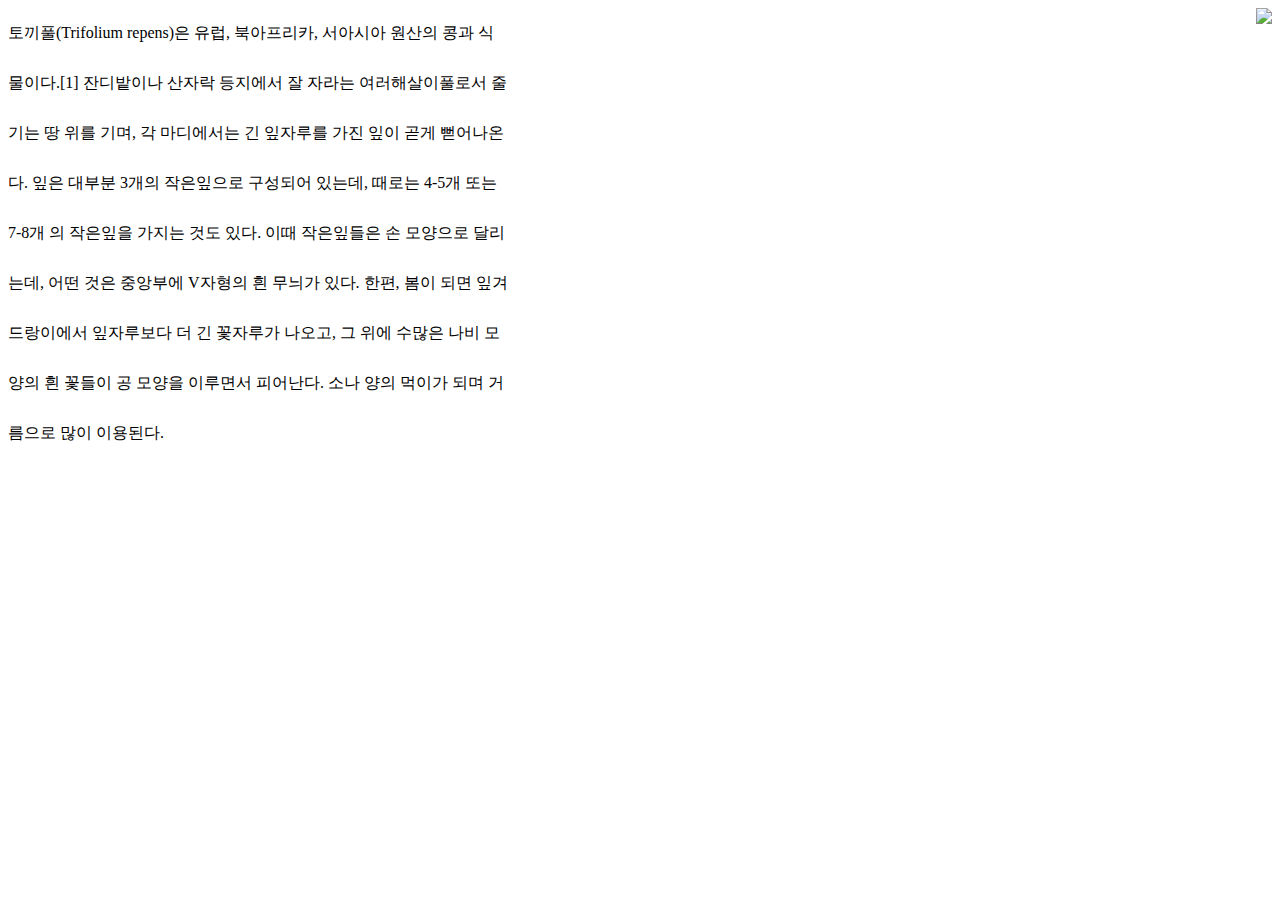
==== m2.html @ 1d9884c3 "Add files via upload" ====
<!DOCTYPE html>
<html>
<head>
	<title></title>
<link rel="stylesheet" type="text/css" href="mystyle4.css">
</head>
<body>
<div id="desc">
토끼풀(Trifolium repens)은 유럽, 북아프리카, 서아시아 원산의 콩과 식물이다.[1] 잔디밭이나 산자락 등지에서 잘 자라는 여러해살이풀로서 줄기는 땅 위를 기며, 각 마디에서는 긴 잎자루를 가진 잎이 곧게 뻗어나온다. 잎은 대부분 3개의 작은잎으로 구성되어 있는데, 때로는 4-5개 또는 7-8개 의 작은잎을 가지는 것도 있다. 이때 작은잎들은 손 모양으로 달리는데, 어떤 것은 중앙부에 V자형의 흰 무늬가 있다. 한편, 봄이 되면 잎겨드랑이에서 잎자루보다 더 긴 꽃자루가 나오고, 그 위에 수많은 나비 모양의 흰 꽃들이 공 모양을 이루면서 피어난다. 소나 양의 먹이가 되며 거름으로 많이 이용된다.
</div>
<div id="image">
<img src="./img/토끼풀.jpg" width="250">
</div>
</body>
</html>
---- mystyle4.css ----
#image{
float: right;
}
#desc{
float: left;
width: 500px;
margin-right: 50px;
line-height: 50px;
}
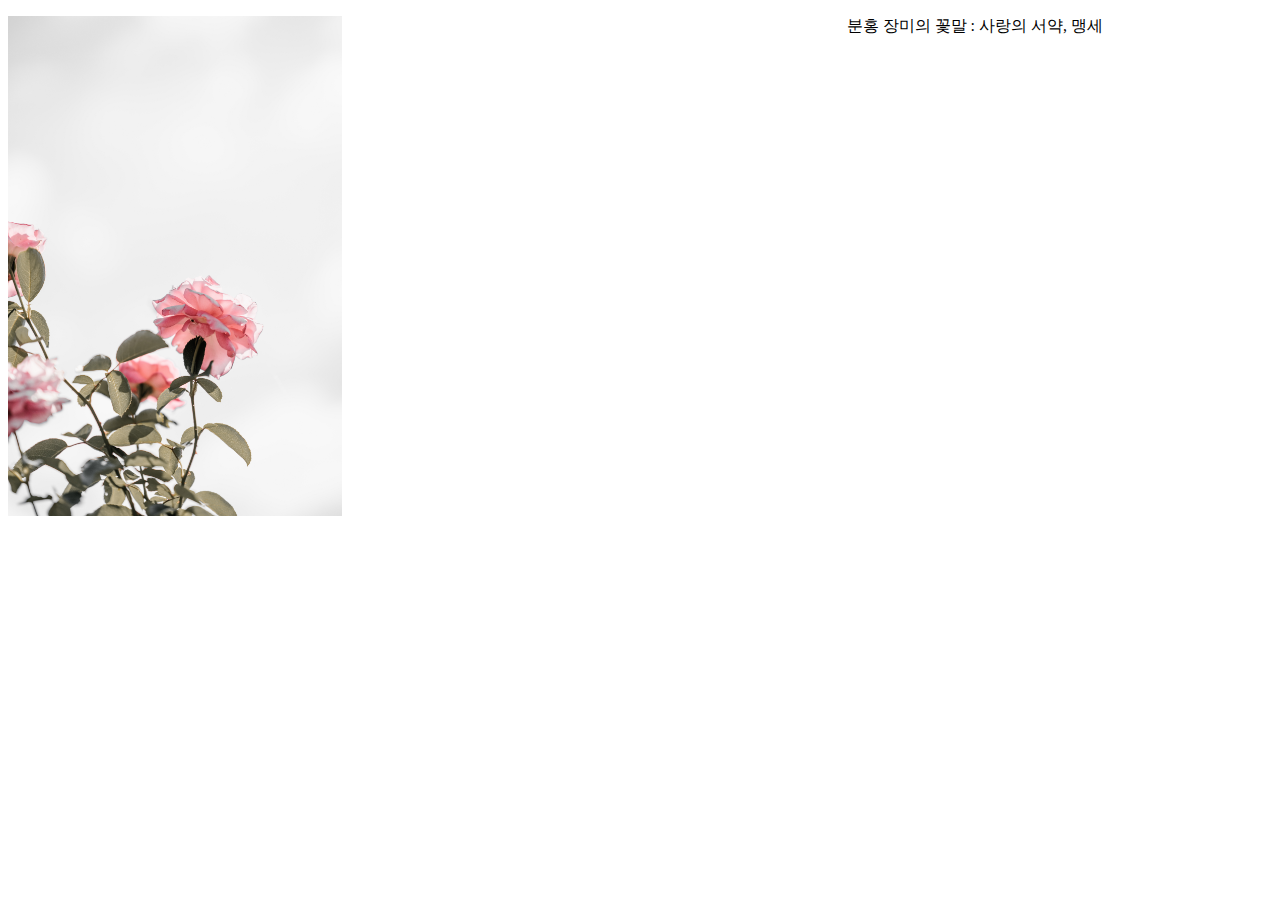
==== commit b10e64a5: "Add files via upload" ====
--- a/m2.html
+++ b/m2.html
@@ -5,11 +5,12 @@
 <link rel="stylesheet" type="text/css" href="mystyle4.css">
 </head>
 <body>
+<div id="image">
+<img src="./img2/pink.jpg" height="500px">
+</div>
+<p>
 <div id="desc">
-토끼풀(Trifolium repens)은 유럽, 북아프리카, 서아시아 원산의 콩과 식물이다.[1] 잔디밭이나 산자락 등지에서 잘 자라는 여러해살이풀로서 줄기는 땅 위를 기며, 각 마디에서는 긴 잎자루를 가진 잎이 곧게 뻗어나온다. 잎은 대부분 3개의 작은잎으로 구성되어 있는데, 때로는 4-5개 또는 7-8개 의 작은잎을 가지는 것도 있다. 이때 작은잎들은 손 모양으로 달리는데, 어떤 것은 중앙부에 V자형의 흰 무늬가 있다. 한편, 봄이 되면 잎겨드랑이에서 잎자루보다 더 긴 꽃자루가 나오고, 그 위에 수많은 나비 모양의 흰 꽃들이 공 모양을 이루면서 피어난다. 소나 양의 먹이가 되며 거름으로 많이 이용된다.
-</div>
-<div id="image">
-<img src="./img/토끼풀.jpg" width="250">
+분홍 장미의 꽃말 : 사랑의 서약, 맹세
 </div>
 </body>
 </html>--- a/mystyle4.css
+++ b/mystyle4.css
@@ -1,9 +1,8 @@
 #image{
-float: right;
+float: left;
+margin-right: 500px;
 }
 #desc{
 float: left;
-width: 500px;
-margin-right: 50px;
-line-height: 50px;
+margin-left:5px;
 }